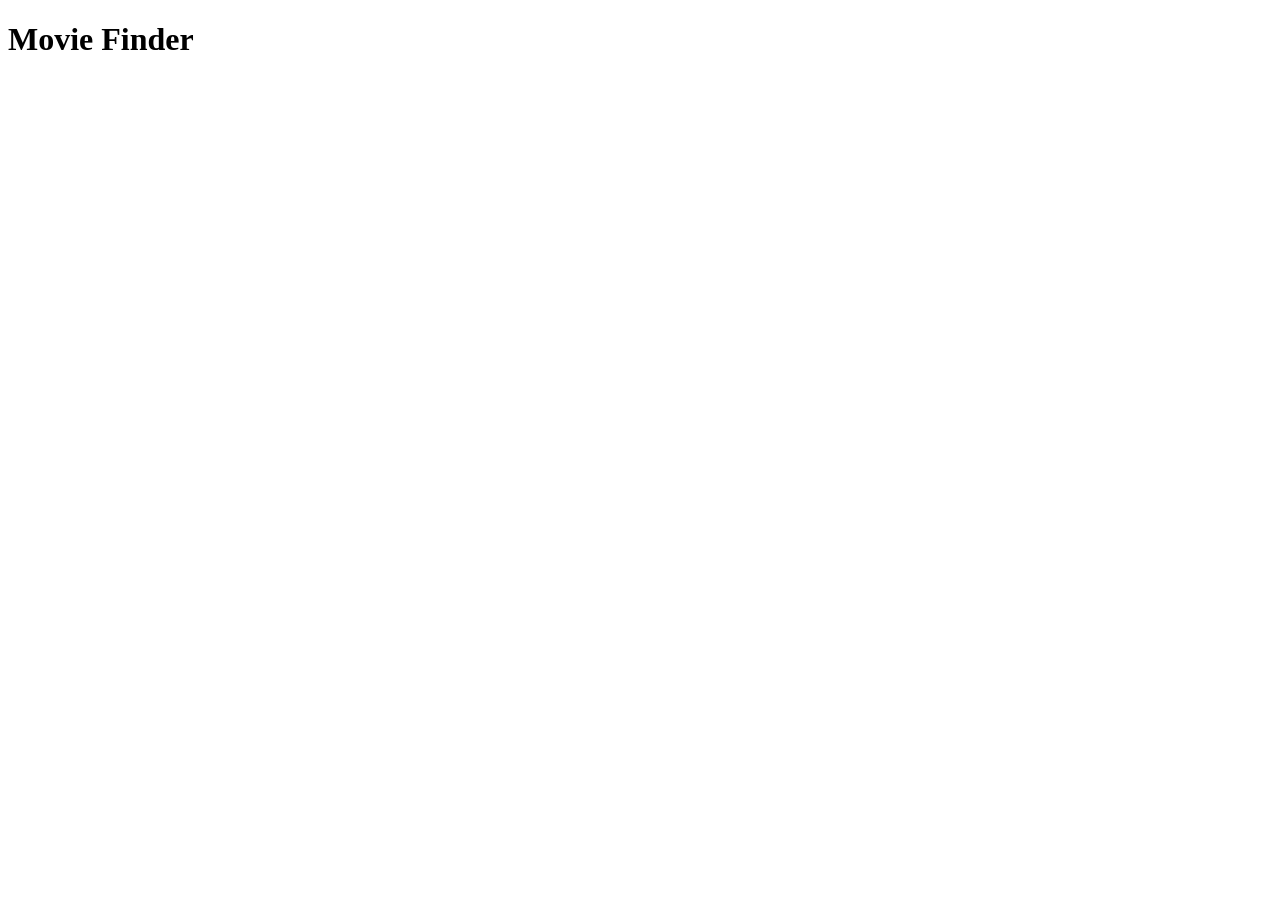
==== index.html @ a669f976 "Titel auf Webseite geschrieben" ====
<!DOCTYPE html>
<html lang="en">
<head>
    <meta charset="UTF-8">
    <meta name="viewport" content="width=device-width, initial-scale=1.0">
    <title>Document</title>
</head>
<body>
    <h1>Movie Finder</h1>
</body>
</html>
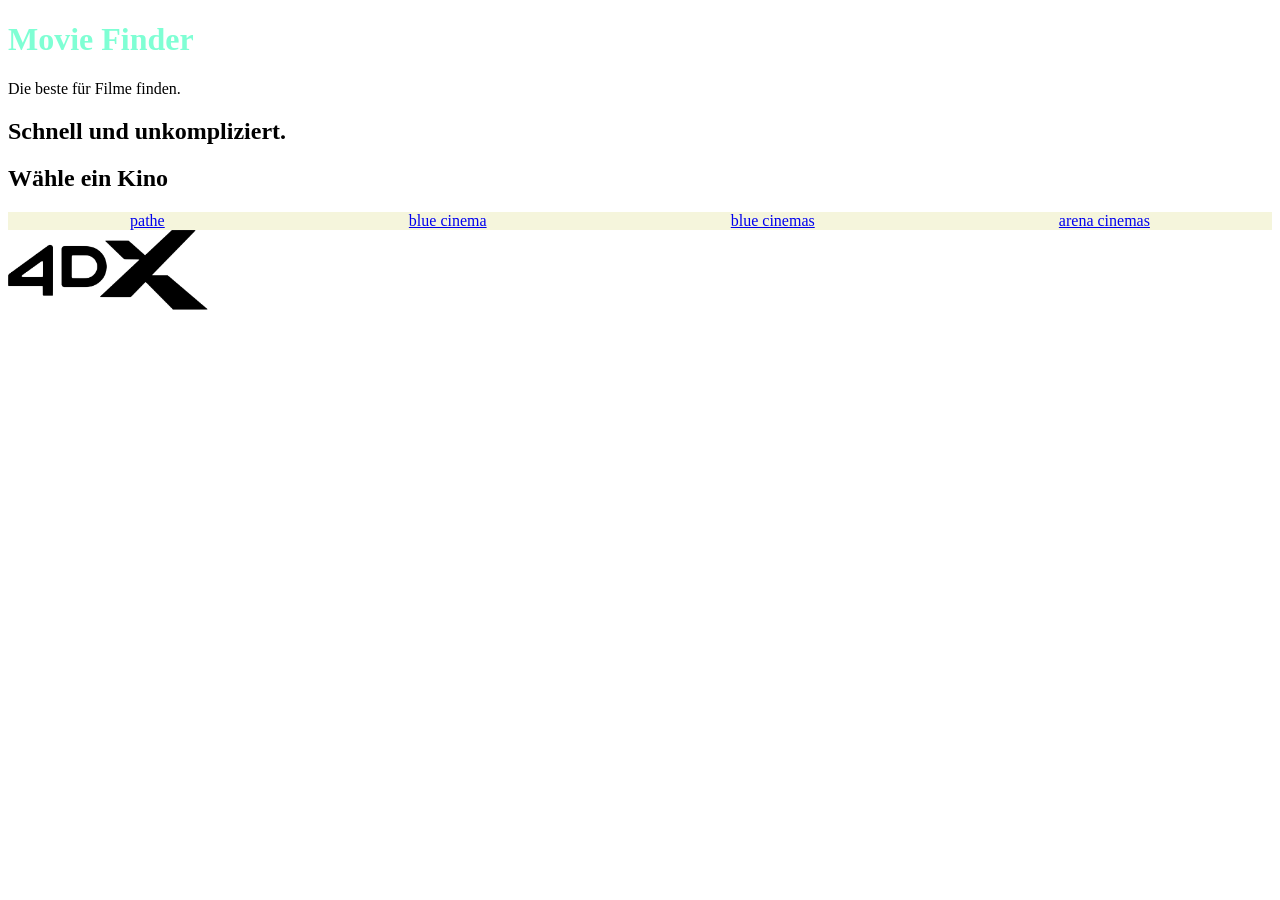
==== commit 95e25c60: "Erste Elemente" ====
--- a/index.html
+++ b/index.html
@@ -1,11 +1,26 @@
 <!DOCTYPE html>
 <html lang="en">
+
 <head>
     <meta charset="UTF-8">
     <meta name="viewport" content="width=device-width, initial-scale=1.0">
-    <title>Document</title>
+    <title>Movie Finder</title>
+    <link rel="stylesheet" href="style.css">
 </head>
+
 <body>
     <h1>Movie Finder</h1>
+    <p>Die beste für Filme finden.</p>
+    <h2>Schnell und unkompliziert.</h2>
+    <h2>Wähle ein Kino</h2>
+    <div class="selection">
+        <a href="https://www.pathe.ch/en">pathe</a>
+        <a href="kino.html">blue cinema</a>
+        <a href="https://www.bluecinema.ch/de">blue cinemas</a>
+        <a href="https://www.arena.ch/de/sihlcity">arena cinemas</a>
+    </div>
+    <img src="4dx.webp" width=200 height="80""">
 </body>
+
+
 </html>
--- a/style.css
+++ b/style.css
@@ -0,0 +1,19 @@
+h1 {
+    color: aquamarine
+}
+
+.selection {
+    display: flex;
+    flex-direction: row;
+    justify-content: space-around;
+    align-items: center;
+    background-color: beige;
+}
+
+img {
+    display: flex;
+    flex-direction: row;
+    justify-content: space-around;
+    align-items: center;
+
+}
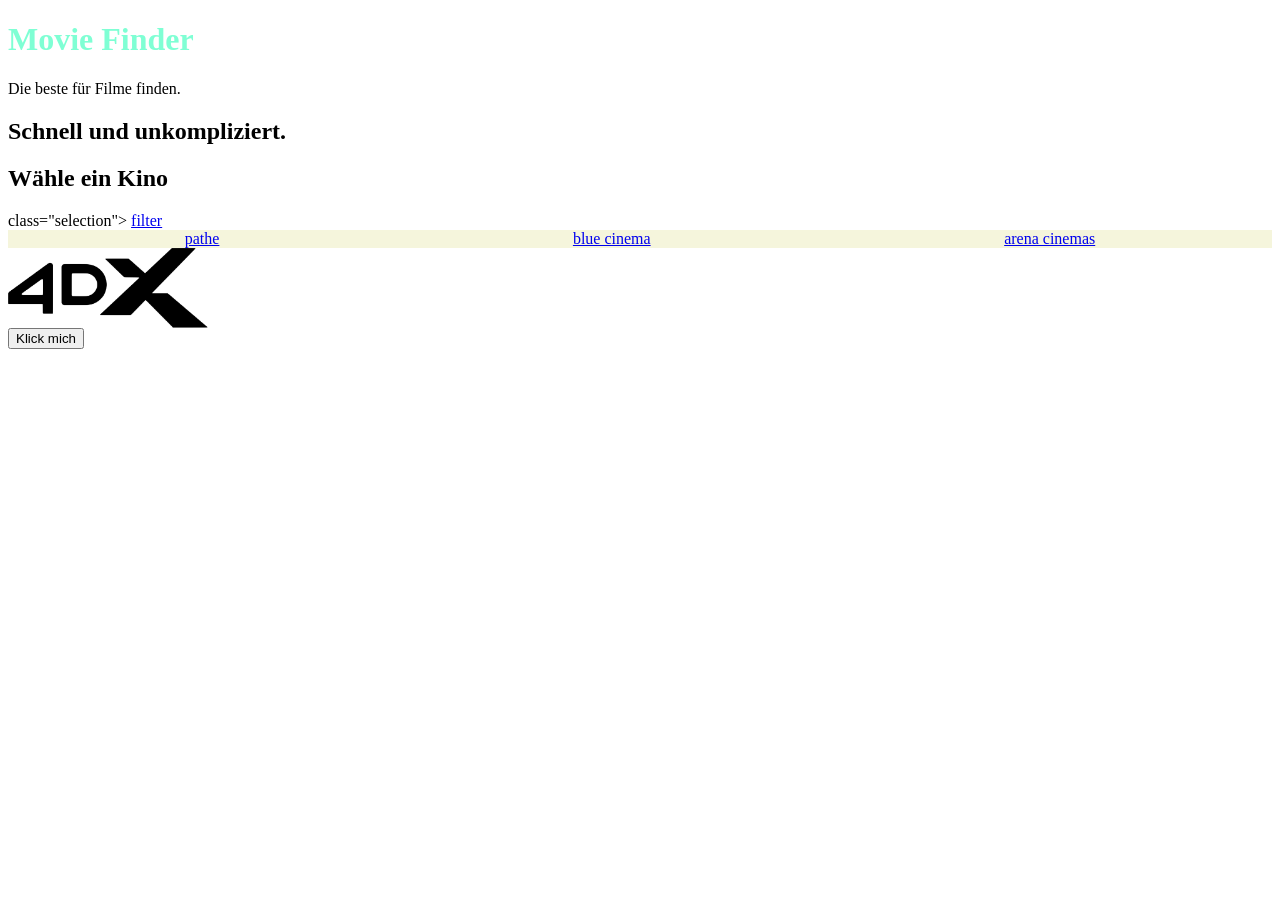
==== commit 7a6c8cf8: "Funktionierender Button" ====
--- a/index.html
+++ b/index.html
@@ -6,6 +6,7 @@
     <meta name="viewport" content="width=device-width, initial-scale=1.0">
     <title>Movie Finder</title>
     <link rel="stylesheet" href="style.css">
+    <script src="script.js" defer></script>
 </head>
 
 <body>
@@ -13,13 +14,16 @@
     <p>Die beste für Filme finden.</p>
     <h2>Schnell und unkompliziert.</h2>
     <h2>Wähle ein Kino</h2>
+    </div> class="selection">
+    <a href="filter.html">filter</a>
     <div class="selection">
         <a href="https://www.pathe.ch/en">pathe</a>
-        <a href="kino.html">blue cinema</a>
-        <a href="https://www.bluecinema.ch/de">blue cinemas</a>
+        <a href="https://www.bluecinema.ch/de">blue cinema</a>
         <a href="https://www.arena.ch/de/sihlcity">arena cinemas</a>
     </div>
-    <img src="4dx.webp" width=200 height="80""">
+    <img src="4dx.webp" width=200 height="80">
+    <button id="myButton">Klick mich</button>
+
 </body>
 
 
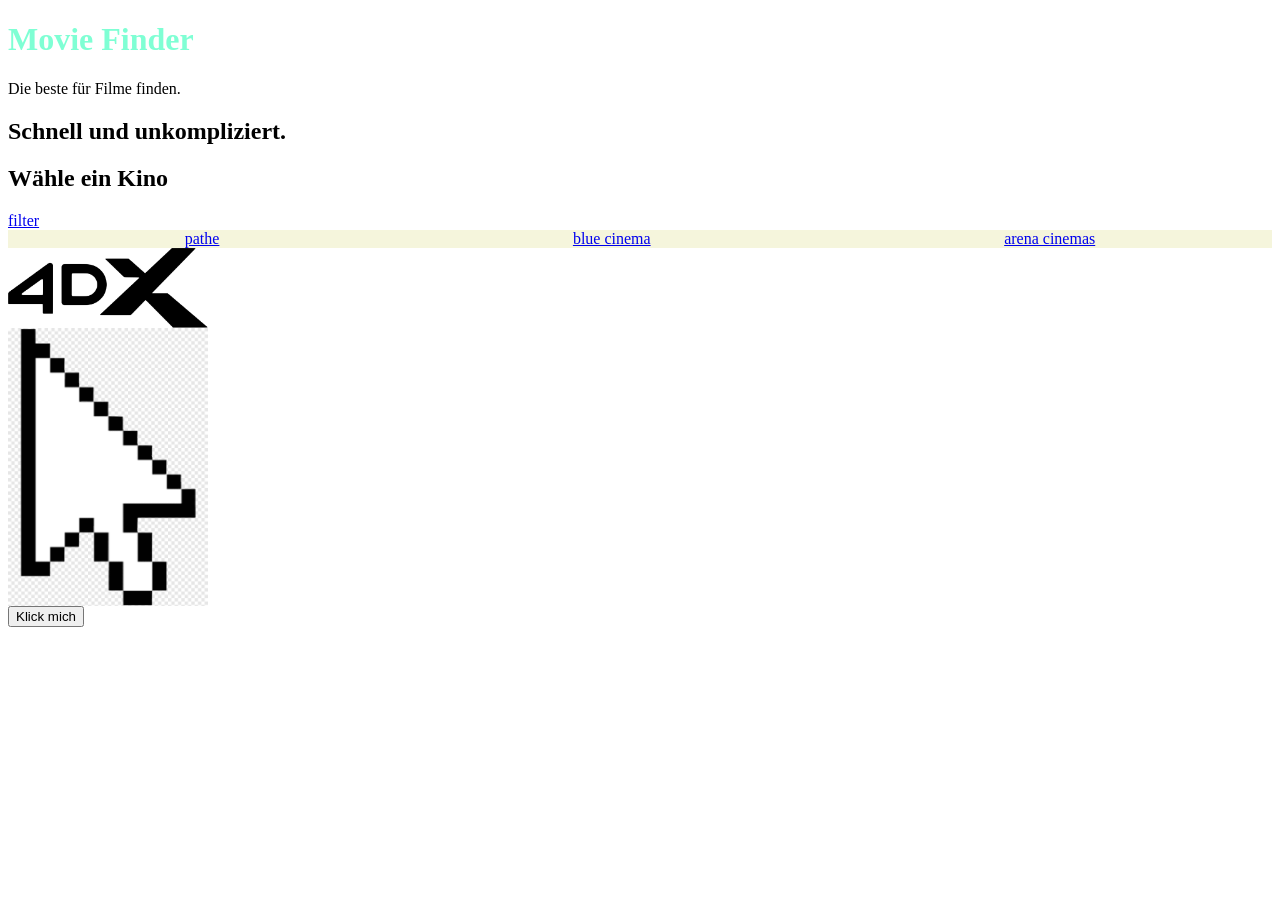
==== commit e45fb3f9: "letzte Änderungen" ====
--- a/index.html
+++ b/index.html
@@ -14,14 +14,15 @@
     <p>Die beste für Filme finden.</p>
     <h2>Schnell und unkompliziert.</h2>
     <h2>Wähle ein Kino</h2>
-    </div> class="selection">
-    <a href="filter.html">filter</a>
+
+    <a href="kino.html">filter</a>
     <div class="selection">
         <a href="https://www.pathe.ch/en">pathe</a>
         <a href="https://www.bluecinema.ch/de">blue cinema</a>
         <a href="https://www.arena.ch/de/sihlcity">arena cinemas</a>
     </div>
     <img src="4dx.webp" width=200 height="80">
+    <img src="png-clipart-computer-mouse-pointer-cursor-computer-mouse-angle-white.png" alt="" width=200 height="">
     <button id="myButton">Klick mich</button>
 
 </body>
--- a/style.css
+++ b/style.css
@@ -16,4 +16,10 @@
     justify-content: space-around;
     align-items: center;
 
+}
+
+img {
+    display: flex;
+    flex-direction: space-around;
+
 }
